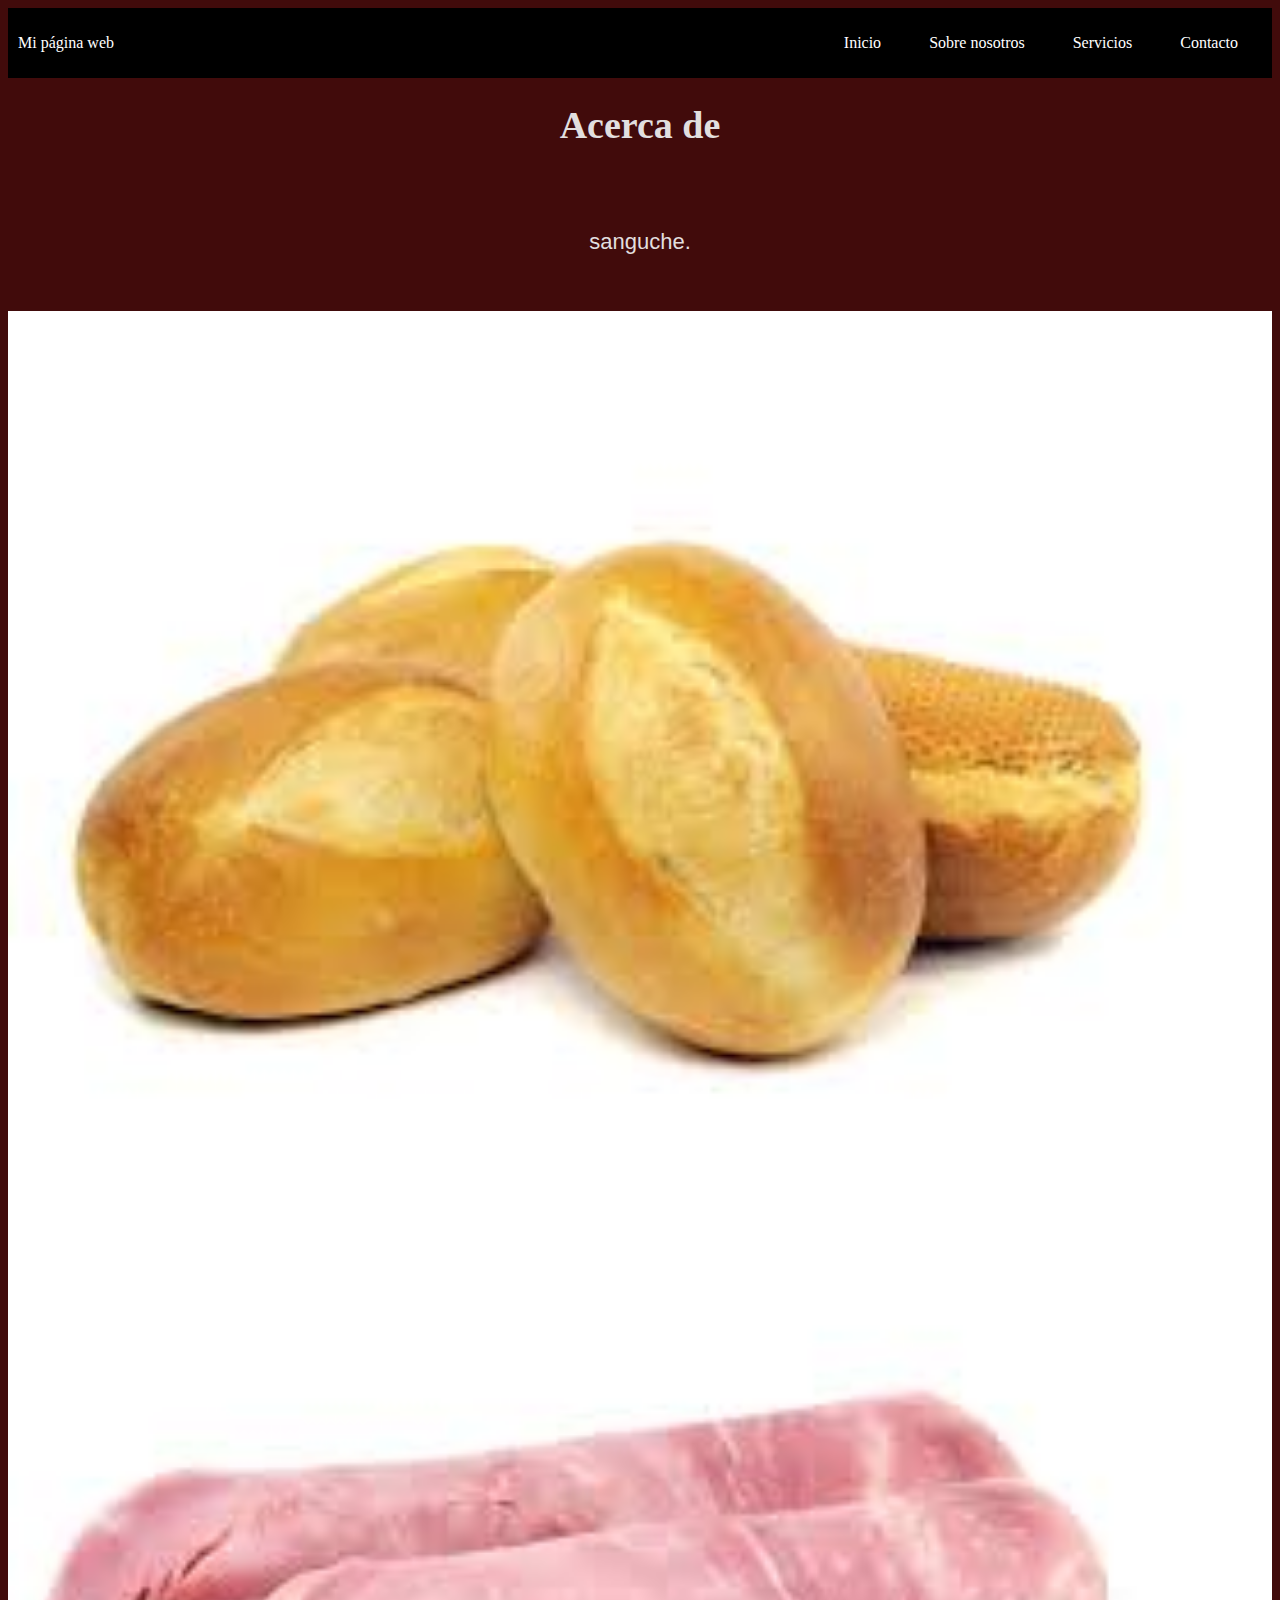
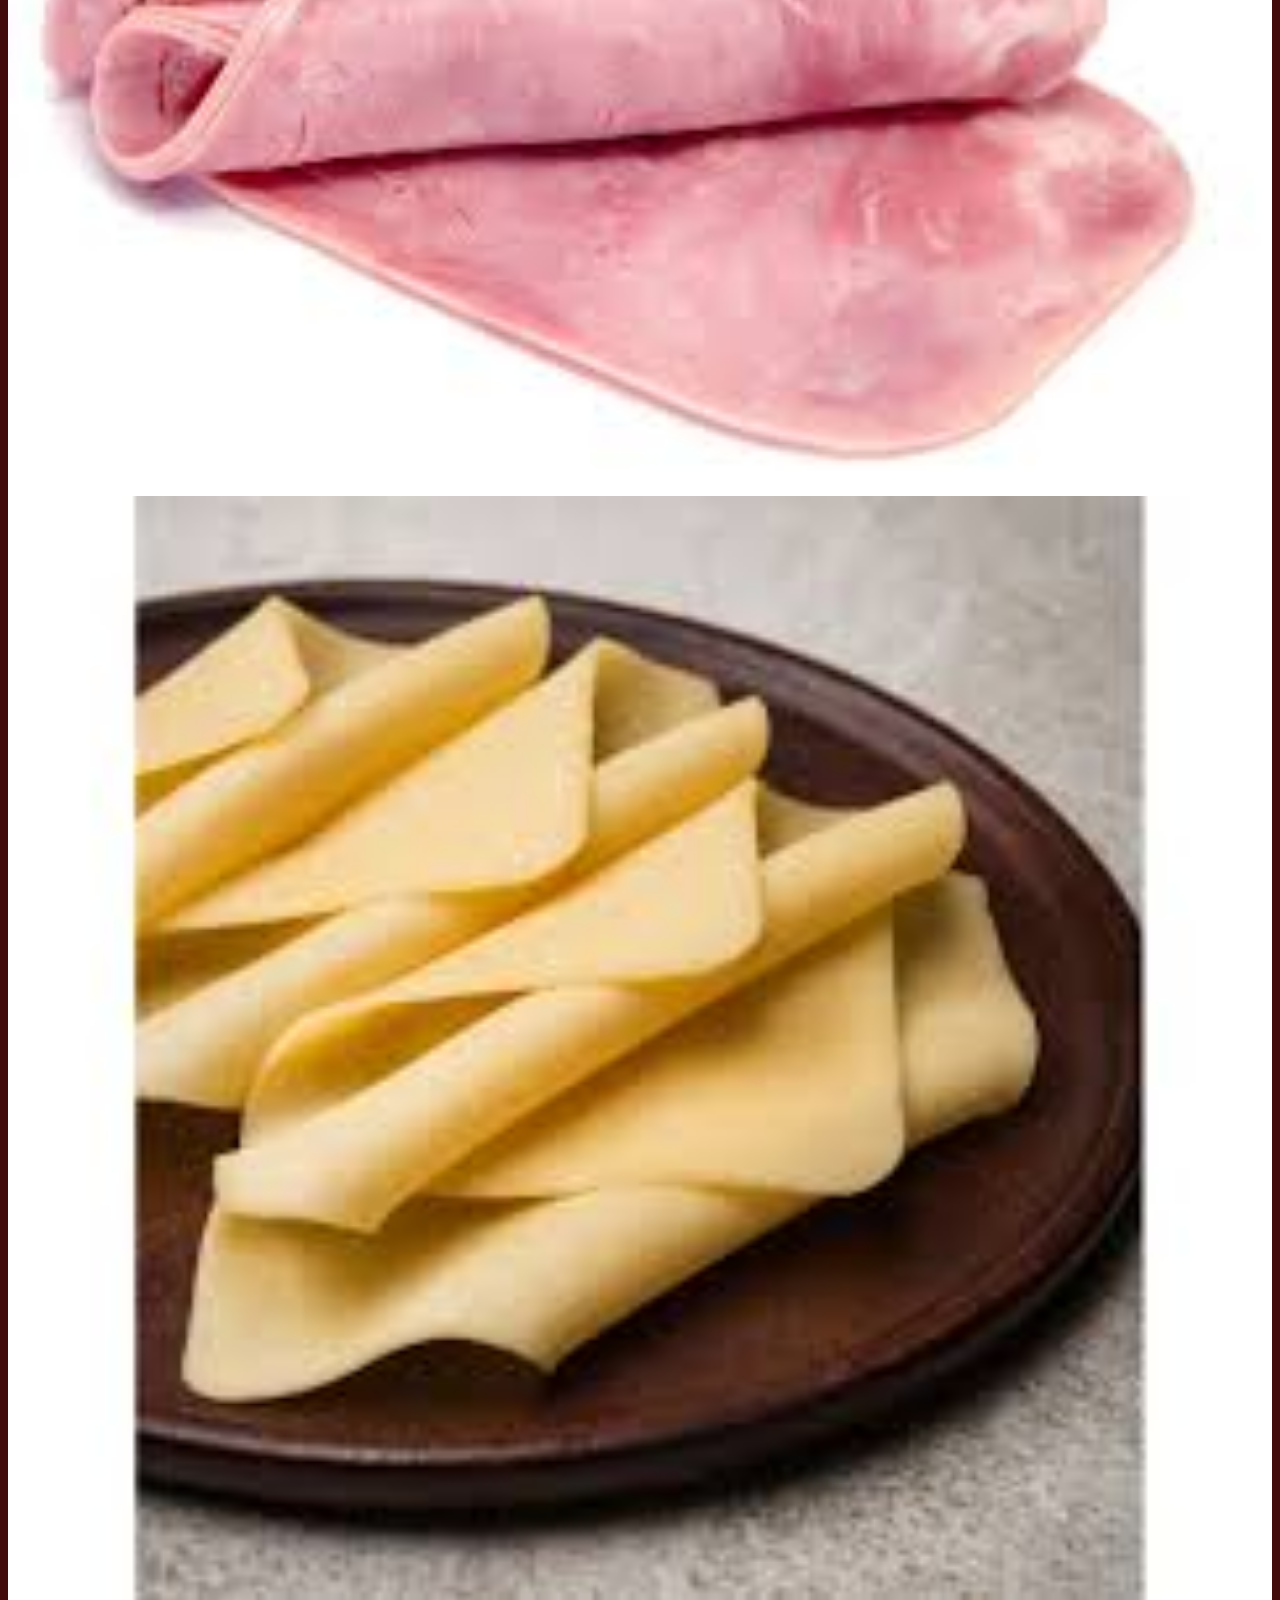
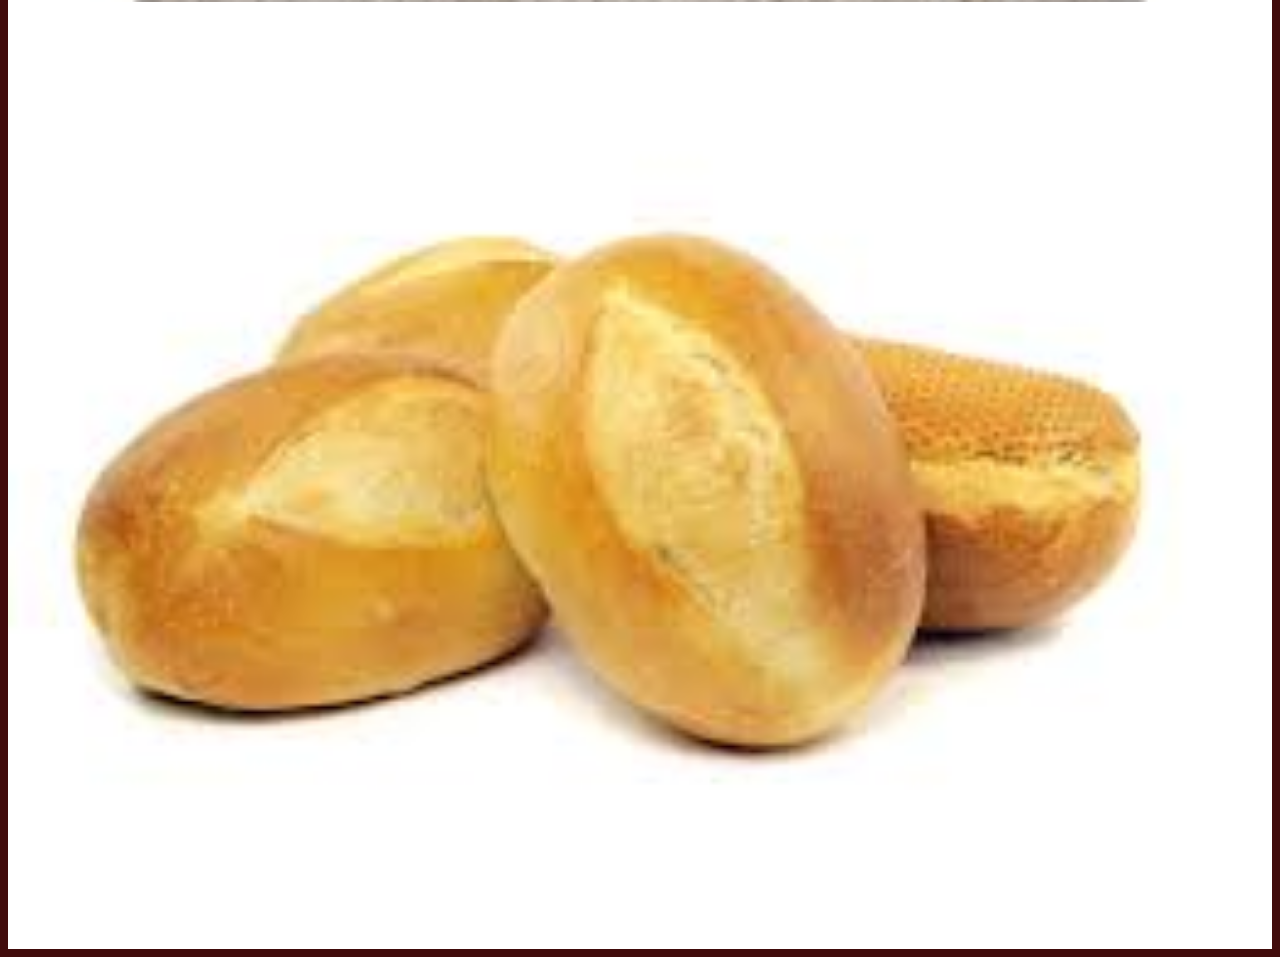
==== about.html @ b08da426 "Initial commit" ====
<!DOCTYPE html>
<html>
  <head>
    <title>Mi Primer Website</title>
    <link rel="stylesheet" type="text/css" href="segundo-encuentro.css">
  </head>
  <body>
    <div class="container-nav">
      <nav class="navbar">
        <a href="#" class="brand">Mi página web</a>
        <ul class="nav-links">
          <li><a href="index.html">Inicio</a></li>
          <li><a href="about.html">Sobre nosotros</a></li>
          <li><a href="services.html">Servicios</a></li>
          <li><a href="contact.html">Contacto</a></li>
        </ul>
      </nav>
      
    </div>
    <div class="sanguche">
    <h1>Acerca de</h1>
    <div class="sanguche1">
<p>sanguche.</p>
</div>
<img src="pan.jpg" alt="pan" />
<img src="jamon.jpg" alt="jamon" />
<img src="queso.jpg" alt="queso" />
<img src="pan.jpg" alt="pan" />

  </div>
  
  <nav class="navbar" role="navigation"></nav>
</body>
</html>
---- segundo-encuentro.css ----
body{
    background-color:rgb(65, 11, 11);
    color: #e2dfdf;
}
h1{
    font-family: Cambria, Cochin, Georgia, Times, 'Times New Roman', serif;
    font-size: 38px;
    text-align: center;
}
h2{
  font-family: Cambria, Cochin, Georgia, Times, 'Times New Roman', serif;
  font-size: 38px;
  text-align: center;
}
h3{
  font-family: Cambria, Cochin, Georgia, Times, 'Times New Roman', serif;
  font-size: 38px;
  text-align: center;
}
p{
    font-family: 'Segoe UI', Tahoma, Geneva, Verdana, sans-serif;
    font-size: 22px;
    padding: 10px;
    margin: 18px;

}
.pie{
  display: flex;
  font-family: 'Segoe UI', Tahoma, Geneva, Verdana, sans-serif;
  font-size: 22px;
  padding: 10px;
  margin: 18px;
justify-content: center;
}

.sanguche1{
  display: flex;
  font-family: 'Segoe UI', Tahoma, Geneva, Verdana, sans-serif;
  font-size: 22px;
  padding: 10px;
  margin: 18px;
justify-content: center;

}

.sanguche{
  display: flex;
  flex-direction: column;
  justify-content: center;
}
.container{
    max-width: 810px;
    margin: auto;
    padding: 25px;
}
.row{
    display: flex;
    flex-wrap: wrap;
    margin:12px
}
.column{
    flex: 1;
    padding: 12px;
}
@media (max-width: 610px){
    .column{
        flex: 100%
    }
}
.container-nav {
    display: flex;
    padding: 10px;
    height: 50px;
    background-color: black;
  }
  
  
  .navbar {
    display: flex;
    justify-content: space-between;
    width: 100%;
  }
  
  
  .brand {
    display: flex;
    align-items: center;
  }
  
  
  li>a {
    padding: 8px 24px;
  }
  
  
  li {
    list-style-type: none;
  }
  
  
  a {
    color: white;
    text-decoration:none;
  }
  
  
  .nav-links {
    display: flex;
    align-items: center;
  }
  
  
  .button-menu-toggle {
    display: none;
  }
  @media (max-width: 768px) {
    .column {
      flex: 100%;
    }
  
  
    .nav-links {
      display: none;
    }
  
  
    .button-menu-toggle {
      display: block;
      background-color: white;
      border:none;
      border-radius: 50px;
      padding: 0 24px;
      font-family: monospace;
      font-weight: bold;
      font-size: 20px;
    }
   
    .nav-links.nav-links-responsive {
      position: absolute;
      display: flex;
      background-color: rgba(20,20,20,0.95);
      width: 100%;
      height: 100%;
      top: 70px;
      left: 0;
      flex-direction: column;
      padding-top: 200px;
      align-items: center;
      gap:70px;
      font-size: 40px;
  
  
    }
  }
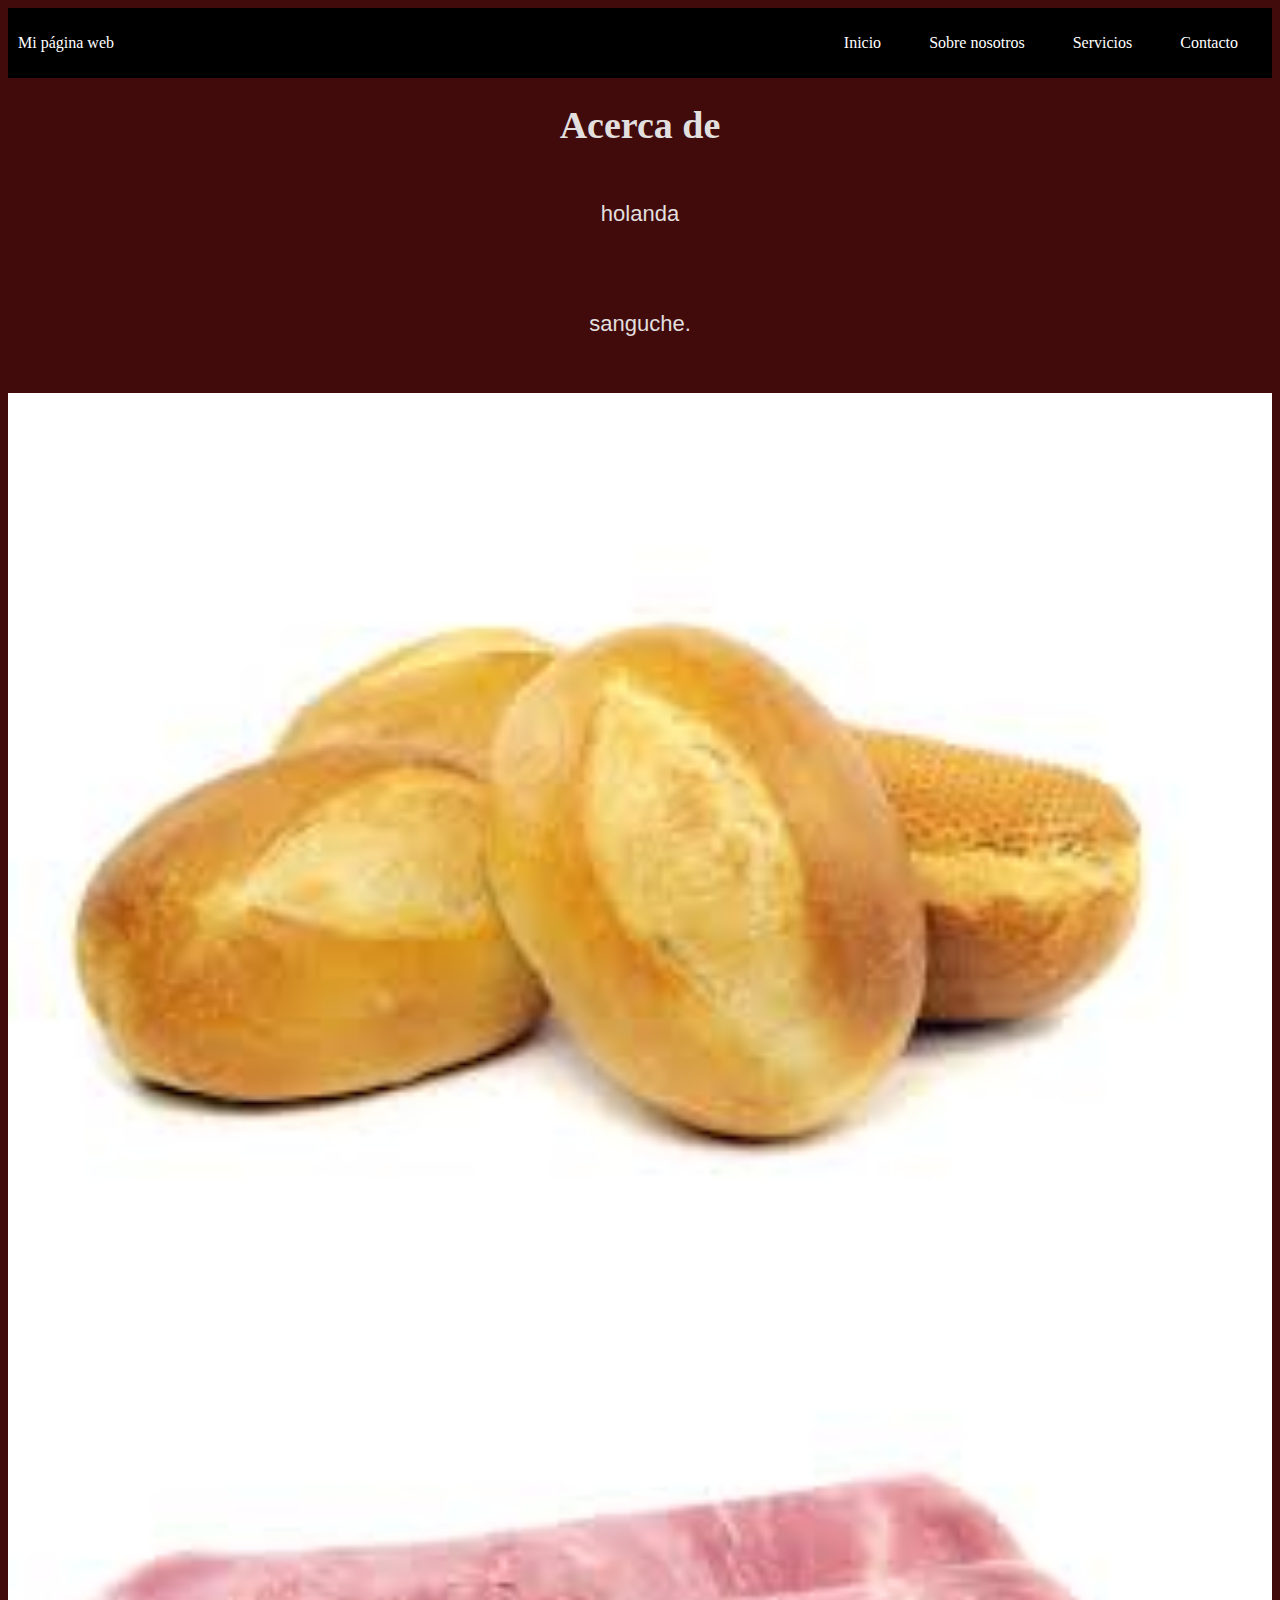
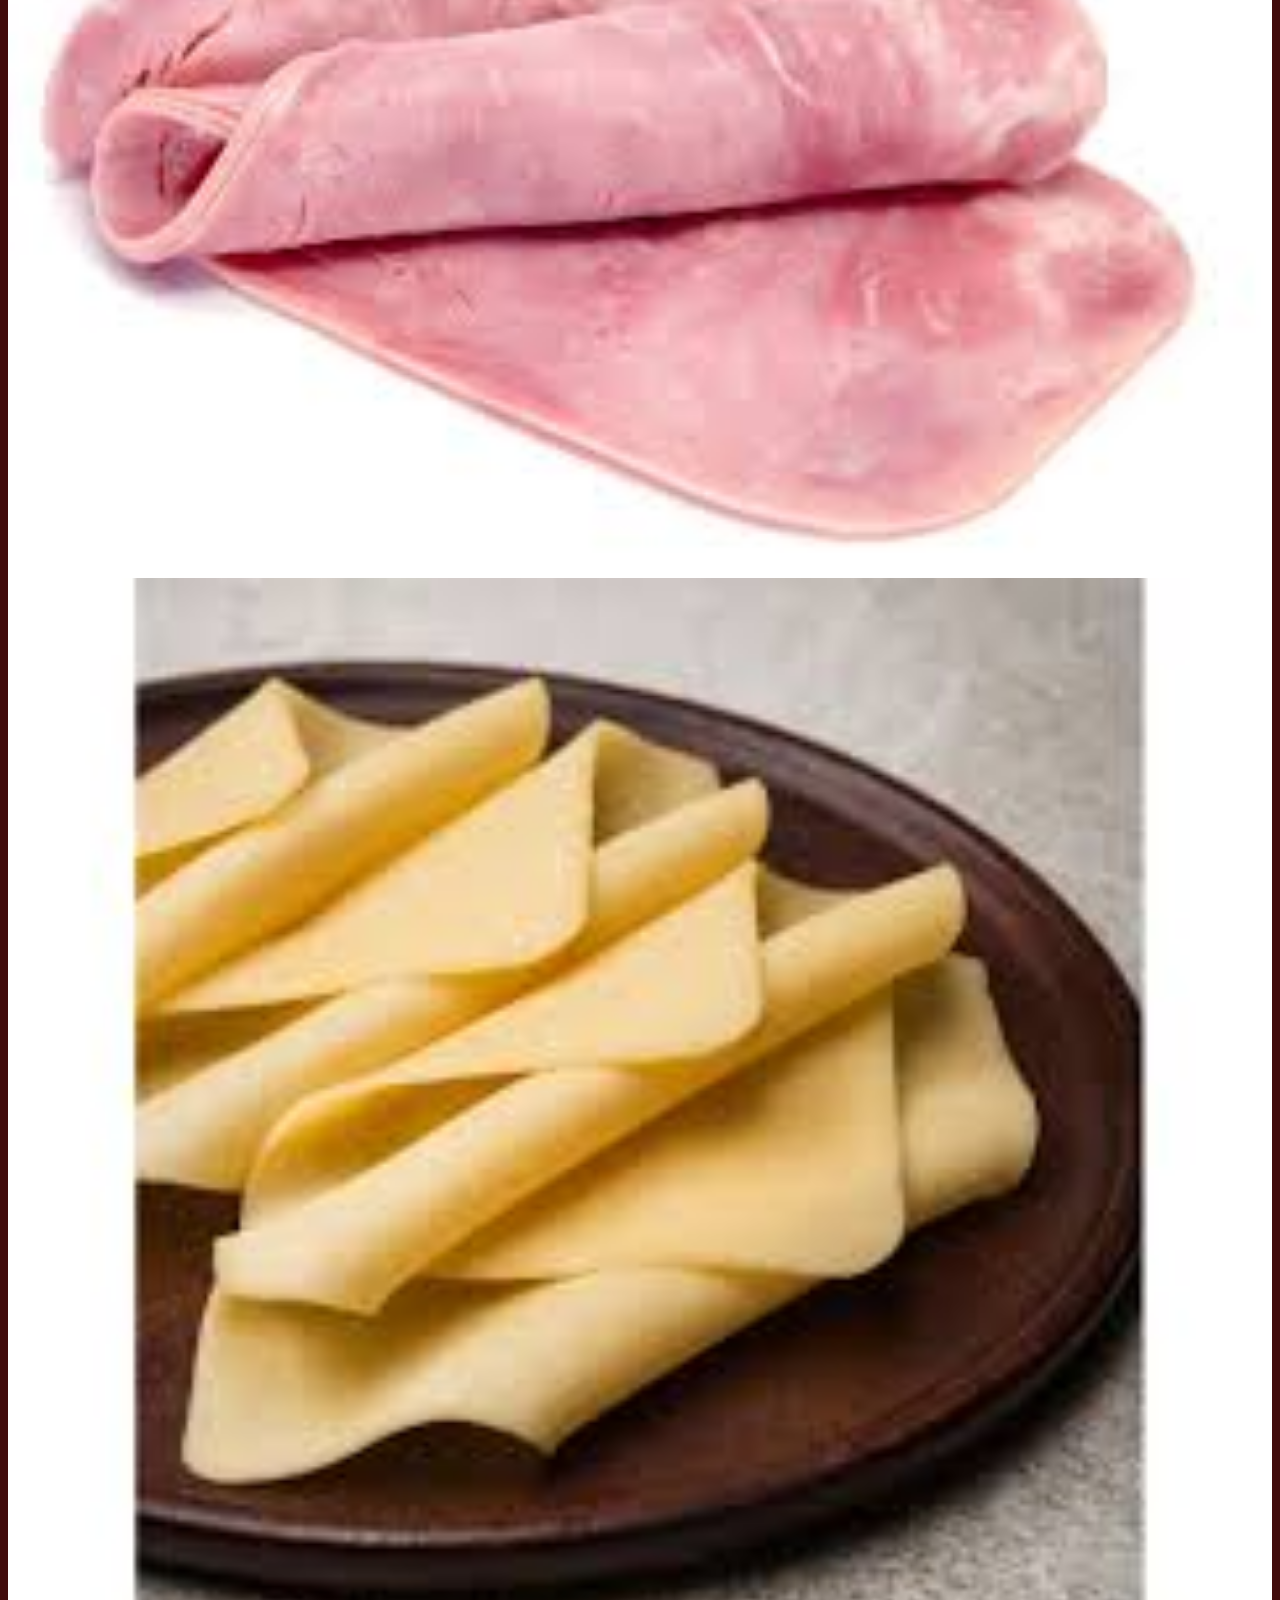
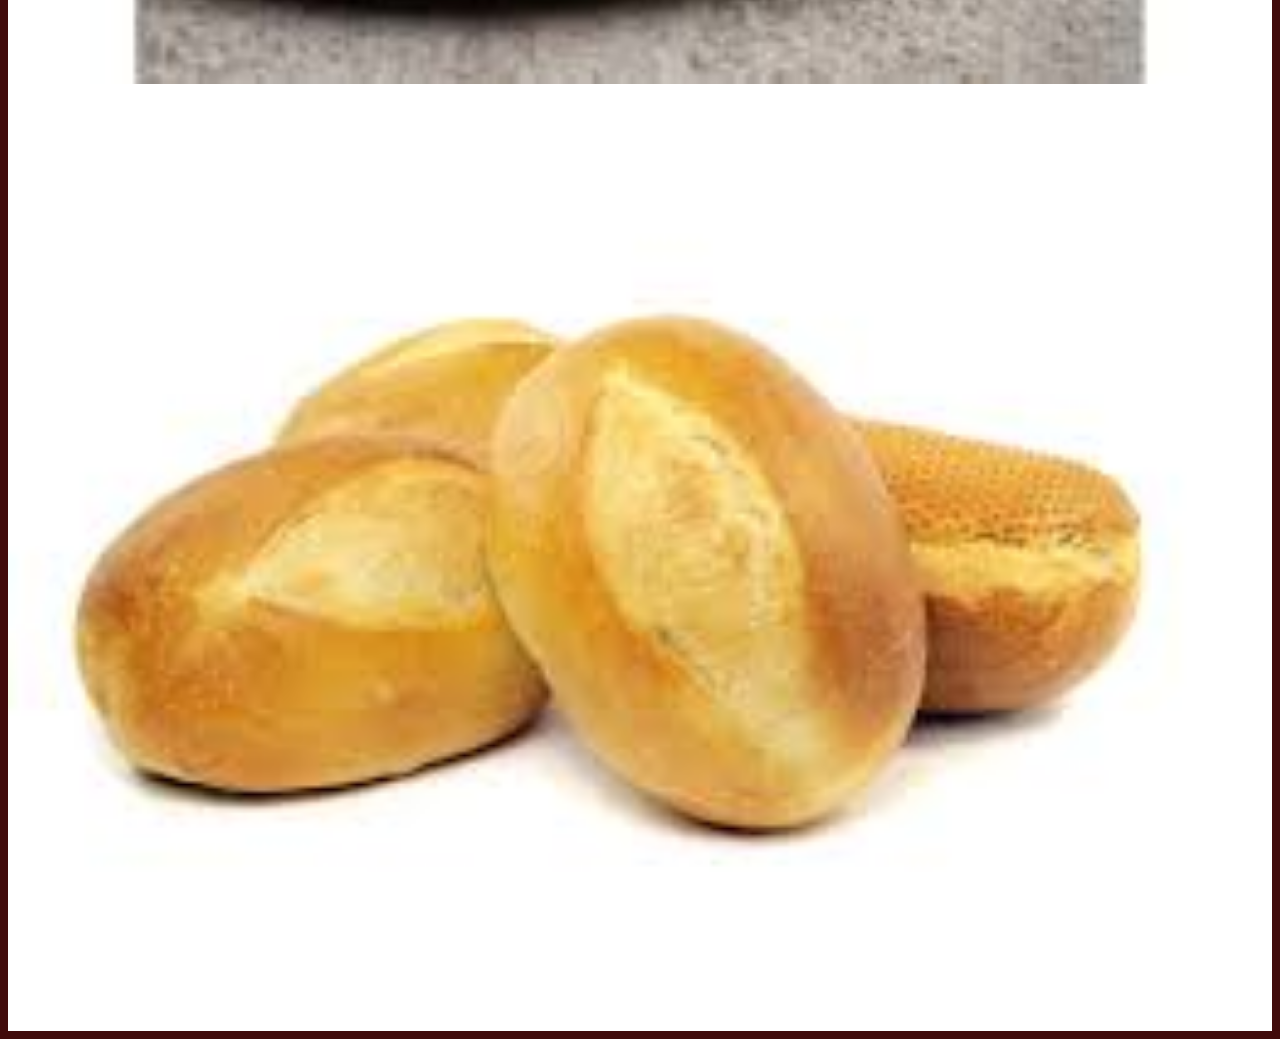
==== commit 47a135c4: "mi primera confirmación de actualización" ====
--- a/about.html
+++ b/about.html
@@ -19,6 +19,9 @@
     </div>
     <div class="sanguche">
     <h1>Acerca de</h1>
+    <div class="greeting">
+      <p>holanda</p>
+    </div>
     <div class="sanguche1">
 <p>sanguche.</p>
 </div>
--- a/segundo-encuentro.css
+++ b/segundo-encuentro.css
@@ -153,4 +153,7 @@
   
     }
   }
+  .greeting{
+    text-align: center;
+  }
   